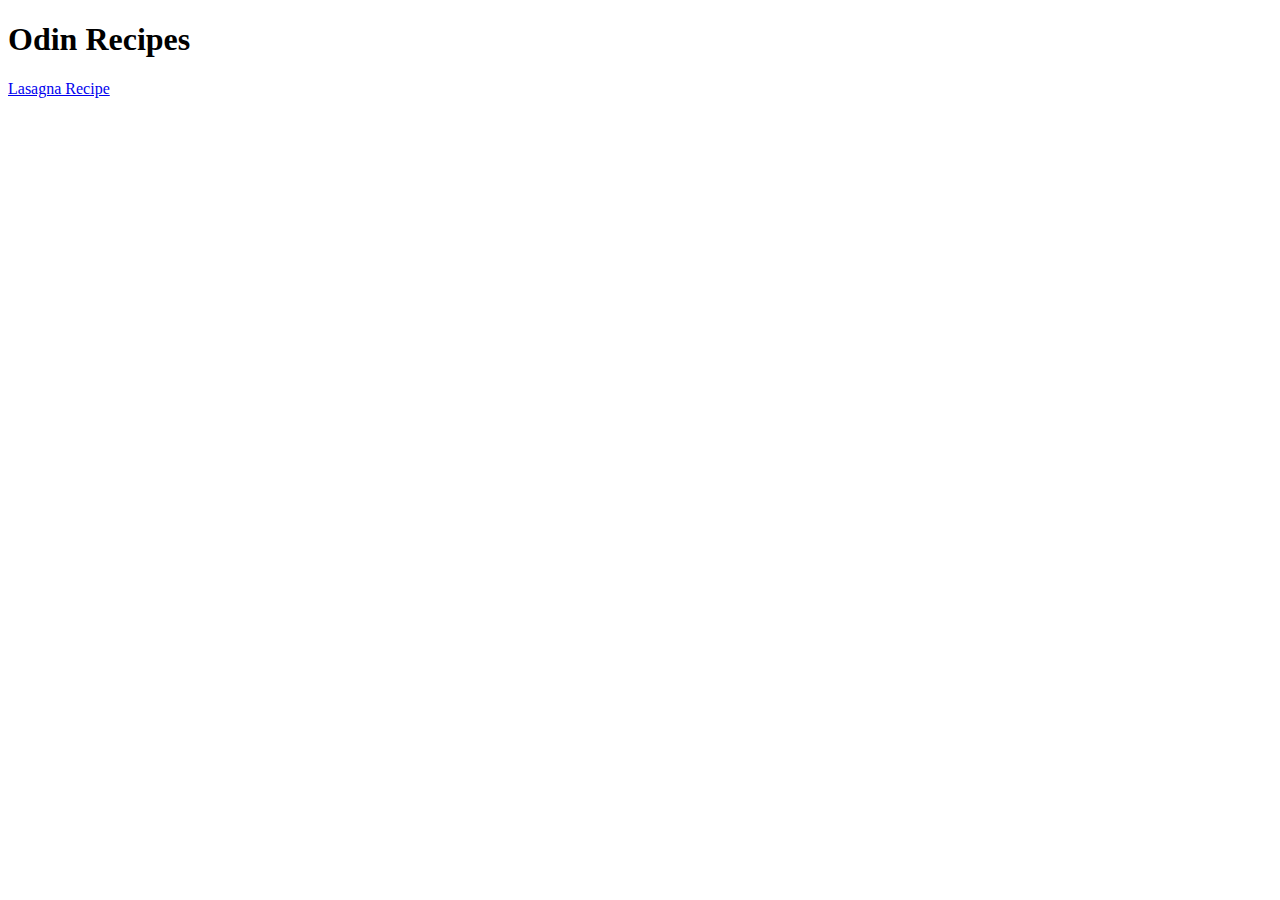
==== index.html @ 7cb80127 "Create index page. Create first recipe page. Add link from the index to the recipe page." ====
<!DOCTYPE html>
<html lang="en">
<head>
    <meta charset="UTF-8">
    <meta http-equiv="X-UA-Compatible" content="IE=edge">
    <meta name="viewport" content="width=device-width, initial-scale=1.0">
    <title>Odin Recipes</title>
</head>
<body>
    <h1>Odin Recipes</h1>
    <a href="./recipes/lasagna.html">Lasagna Recipe</a>
</body>
</html>
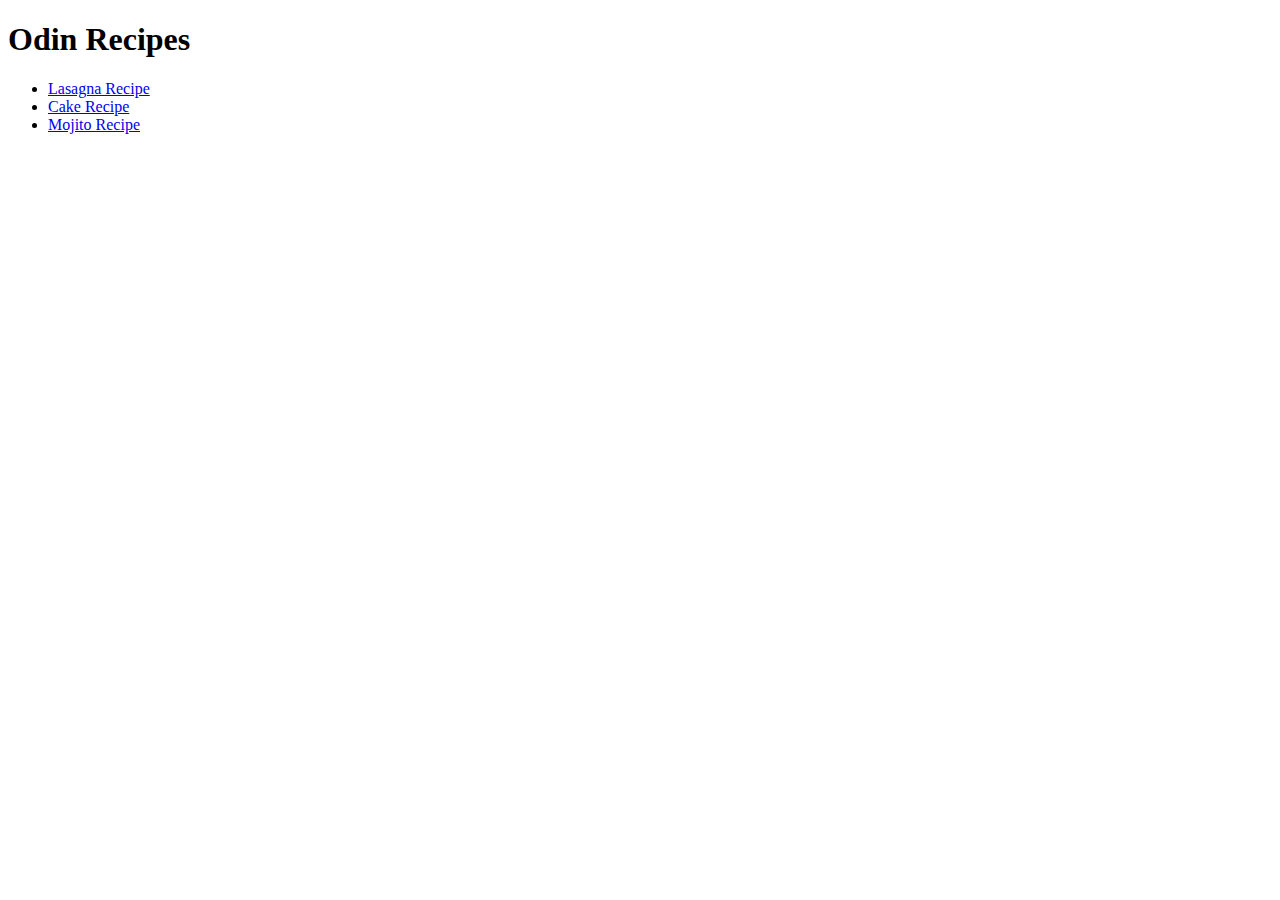
==== commit 92f0212d: "Add and finish cake page. Add mojito page." ====
--- a/index.html
+++ b/index.html
@@ -8,6 +8,10 @@
 </head>
 <body>
     <h1>Odin Recipes</h1>
-    <a href="./recipes/lasagna.html">Lasagna Recipe</a>
+    <ul>
+    <li><a href="./recipes/lasagna.html">Lasagna Recipe</a></li>
+    <li><a href="./recipes/cake.html">Cake Recipe</a></li>
+    <li><a href="./recipes/mojito.html">Mojito Recipe</a></li>
+    </ul>
 </body>
 </html>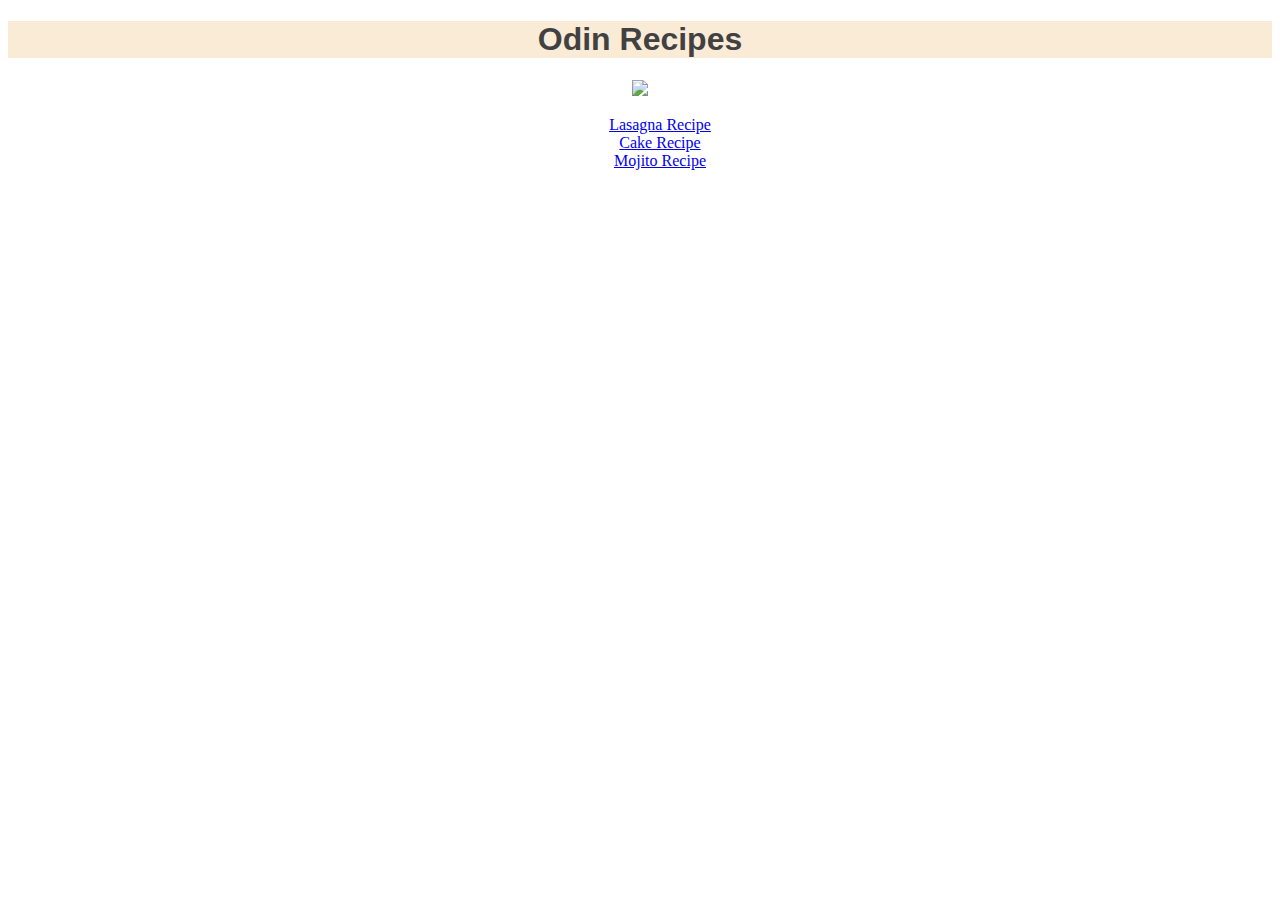
==== commit f5c09d8c: "Add styles" ====
--- a/index.html
+++ b/index.html
@@ -4,14 +4,18 @@
     <meta charset="UTF-8">
     <meta http-equiv="X-UA-Compatible" content="IE=edge">
     <meta name="viewport" content="width=device-width, initial-scale=1.0">
+    <link rel="stylesheet" href="styles.css">
     <title>Odin Recipes</title>
 </head>
 <body>
-    <h1>Odin Recipes</h1>
+    <h1 class="main title">Odin Recipes</h1>
+    <div class="calignment">
+        <img class ="recipe-image" src="https://www.weightwatchers.com/us/shop/assets-proxy/weight-watchers/image/upload/dpr_auto,c_scale,f_auto,w_auto,q_auto/v1/prod/en-us-ec/static-asset/5061030_cb_doneinone_cookbook_open_1200.jpg?auto=webp">
+    </div>
     <ul>
-    <li><a href="./recipes/lasagna.html">Lasagna Recipe</a></li>
-    <li><a href="./recipes/cake.html">Cake Recipe</a></li>
-    <li><a href="./recipes/mojito.html">Mojito Recipe</a></li>
+        <li><a href="./recipes/lasagna.html">Lasagna Recipe</a></li>
+        <li><a href="./recipes/cake.html">Cake Recipe</a></li>
+        <li><a href="./recipes/mojito.html">Mojito Recipe</a></li>
     </ul>
 </body>
 </html>--- a/styles.css
+++ b/styles.css
@@ -0,0 +1,37 @@
+.recipe-image{
+    width: 500px;
+    height: auto;
+}
+
+.calignment{
+    text-align: center;
+}
+
+h1{
+    text-align: center;
+    font-family: "Roboto", Helvetica, sans-serif;
+}
+h2{
+    text-align: center;
+    color: grey;
+    font-family: "Roboto", Helvetica, sans-serif;
+}
+
+p{
+    text-align: center;
+    font-family: "Roboto", Helvetica, sans-serif;
+}
+
+ul,
+ol,
+li{
+    text-align: center;
+}
+ul{
+    list-style: none;
+}
+
+.title{
+    background-color: antiquewhite;
+    color: rgb(65, 65, 65);
+}
